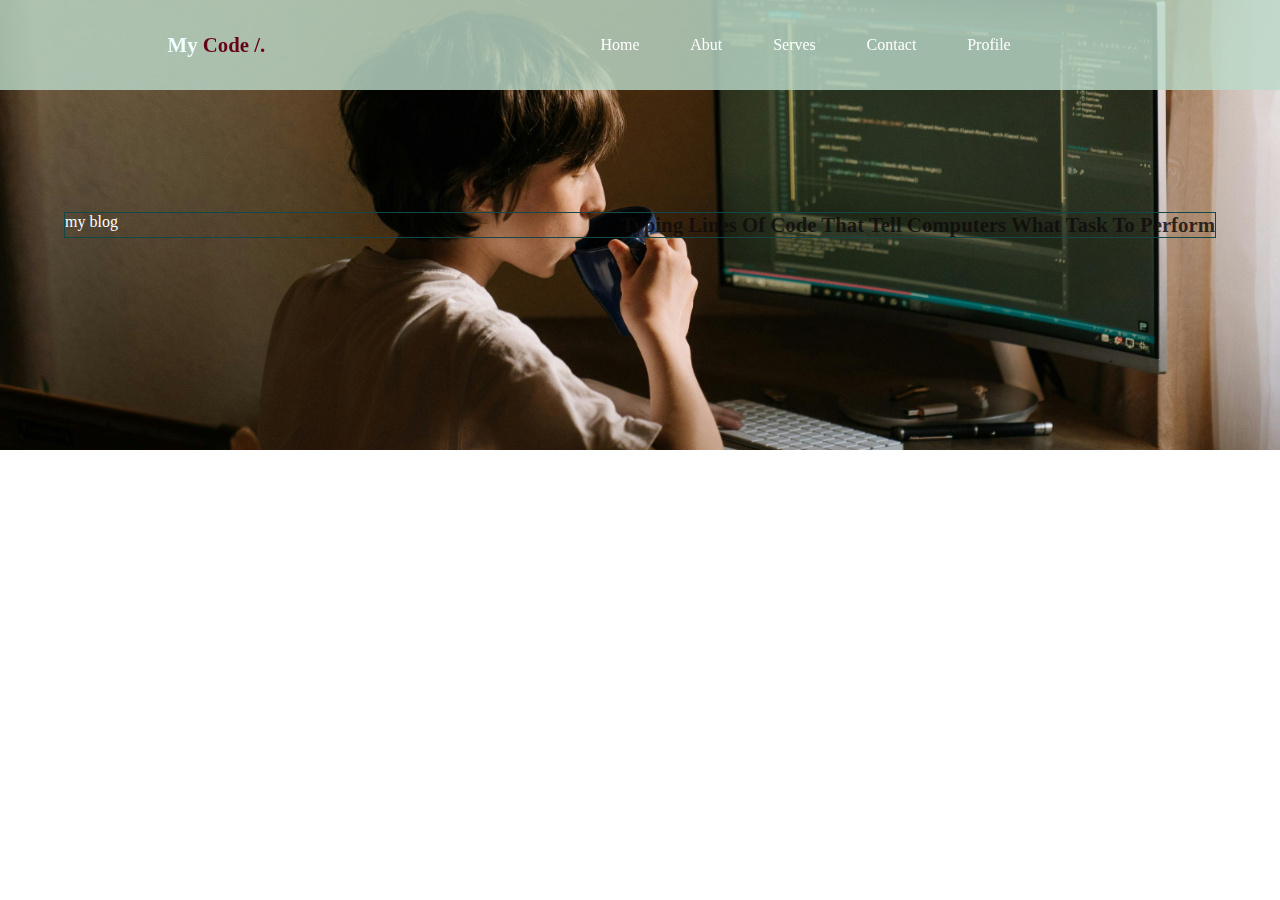
==== projicet2.html @ d63357a9 "Projiect HTML & CSS" ====
<!DOCTYPE html>
<html lang="en">
<head>
    <meta charset="UTF-8">
    <meta name="viewport" content="width=device-width, initial-scale=1.0">
    <link rel="stylesheet" href="https://cdnjs.cloudflare.com/ajax/libs/font-awesome/6.5.2/css/all.min.css" integrity="sha512-SnH5WK+bZxgPHs44uWIX+LLJAJ9/2PkPKZ5QiAj6Ta86w+fsb2TkcmfRyVX3pBnMFcV7oQPJkl9QevSCWr3W6A==" crossorigin="anonymous" referrerpolicy="no-referrer" />
    <link rel="stylesheet" href="style.css">
    <title>M-code</title>
</head>
<body>
    <header>
        <h1>my <span>code /.</span></h1>
        <nav class="nav">
            <ul class="nav-list">
                <li><a href="#" class="list-link">
                    home
                </a>
            </li>
            </ul>

            <ul class="nav-list">
                <li><a href="#" class="list-link">
                    abut
                </a>
            </li>
            </ul>

            <ul class="nav-list">
                <li><a href="#" class="list-link">
                    serves
                </a>
            </li>
            </ul>

            <ul class="nav-list">
                <li><a href="#" class="list-link">
                    contact
                </a>
            </li>
            </ul>
            <ul class="nav-list">
                <li><a href="#" class="list-link">
                    profile
                </a>
            </li>
            </ul>
            <ul class="nav-list">
                <li><a href="#" class="list-link">
                    <i class="fa-solid fa-magnifying-glass"></i>
                </a>
            </li>
            </ul>
            <ul class="nav-list">
                <li><a href="#" class="list-link">
                    <i class="fa-solid fa-bars"></i>
                </a>
            </li>
            </ul>
        </nav>
    </header>
    <!-- part main -->
    <section class="main2">
        <div class="taxt">
           <p>my blog</p>
           <h3> typing lines of code that tell computers what task to perform</h3>
        </div>
    </section>
</body>
</html>
---- style.css ----
*{
    margin: 0;
    padding: 0;
    box-sizing: border-box;
}
/* part header */
header{
    position: fixed;
    z-index: 999;
   width: 100vw;
    height: 10vh;
    display: flex;
    justify-content: space-around;
    align-items: center;
    background-color: #bbd9c8d1;
   

}
header h1{
    color: azure;
    text-transform: capitalize;
    font-size: 1.3em;
}
header span{
    color: #670318;
}

.list-link:hover{
    color: #670318;
    
}
.logo{

    width: 5%;
    border-radius: 50%;
   
}
.nav{
    width: 40%;
 display: flex;
 justify-content: space-between;
 align-items: center;


}
.nav-list{
    list-style-type: none;
 

}
a{
    text-decoration: none;
    color: #fff;
    width: 8%;
    text-transform: capitalize;
   
}

/* part main */

.main{
    height: 50vh;
    background: url(backGround.avif)  no-repeat;
    background-size: cover;
    display: flex;
    justify-content: center;
   align-items: center;  
}
.main2{
    background: url(backgruand-code.jpg) no-repeat;
    
    height: 50vh;
    background-size: cover;
    display: flex;
    justify-content: space-around;
   align-items: center;
}
.taxt{
    color: #fff;
    width: 90%;
    display: flex;
    justify-content: space-between;
    border: 1px solid #144848;
}

.input{
    display: grid ;
   grid-template-columns:  3fr 1fr;
   gap: 2px;
   margin: 10px;
}
.search{
    width: 40vw;
  padding: 10px;
  border: none;
  font-size: 0.9em;
  color: #0f0b0bd1 ;
  outline: none;
  border-radius: 3px;
}

button{
    background-color: #0f0b0bd1;
    color: #fff;
    width: 5vw;
    text-transform: capitalize;
    border-radius: 6px;
    border: none;
}
button:hover{
    background-color: #fff;
    color:  #0f0b0bd1;
    letter-spacing: 2px;
    cursor: pointer;
}
/* part card */
.container{
    display: flex;
    flex-direction: column;
    justify-content: space-around;
    align-items: center;
    height: 40vh;
    background-color: aliceblue;

}

.box-card{
    width: 40vw;
   
    display: grid;
    grid-template-columns: 5fr 6fr 5fr;
    gap: 3px;
}
.box-cards{
   background-color: #fff;
    height: 24vh;
    border: 1px solid #0f0b0bd1;
    display: flex;
    flex-direction: column;
    align-items: center;
    justify-content: space-evenly;
    border-radius: 10px;

}
h3 {
    color: #0f0b0bd1;
    font-size: 1.3em;
    text-transform: capitalize;
    /* border-bottom: #0f0b0bd1 1px solid; */
}
.text-card{
    color: #0f0b0bd1;
    font-size: 1.1em;
    text-transform: uppercase;
}
.img-card1{
   
    width: 60%;
}
.img-card{
    width: 24%;
}
.img-card3{
    width: 52%;
}
/* part serves */
.serves{
    background-color:#0f0b0bd1 ;
    height: 60vh;
    display: flex;
    flex-direction: column;
    justify-content: space-around;
    align-items: center;
    color: #fff;

}
.serves h3{
    color: #fff;
}

.serves-container{
    display: grid;
    grid-template-columns: 2fr 2fr;
    gap: 4px;
  
}
.serves-item{
    padding: 5px;
    border: 1px solid #0f0b0bd1;
    width: 28vw;
    display: flex;
    justify-content: space-between;
    align-content: center;
    background-color: #fff;
    color: #0f0b0bd1;
}

.info{
    font-size: 0.9em;
    display: flex;
    flex-direction: column;
    justify-content: center;
    row-gap: 4px;
}
footer{
    background-color: aliceblue;
    height: 20vh;
    display: flex;
    flex-direction: column;
    justify-content: space-around;
    align-items: center;
}

.social-media{
    width: 100%;
    display: flex;
    justify-content: center;
    align-items: center;
}

footer p{
    color: #0f0b0bd1;
    font-size: 1.0em;
    text-transform: capitalize;
}
span{
    color: #023c24;
}
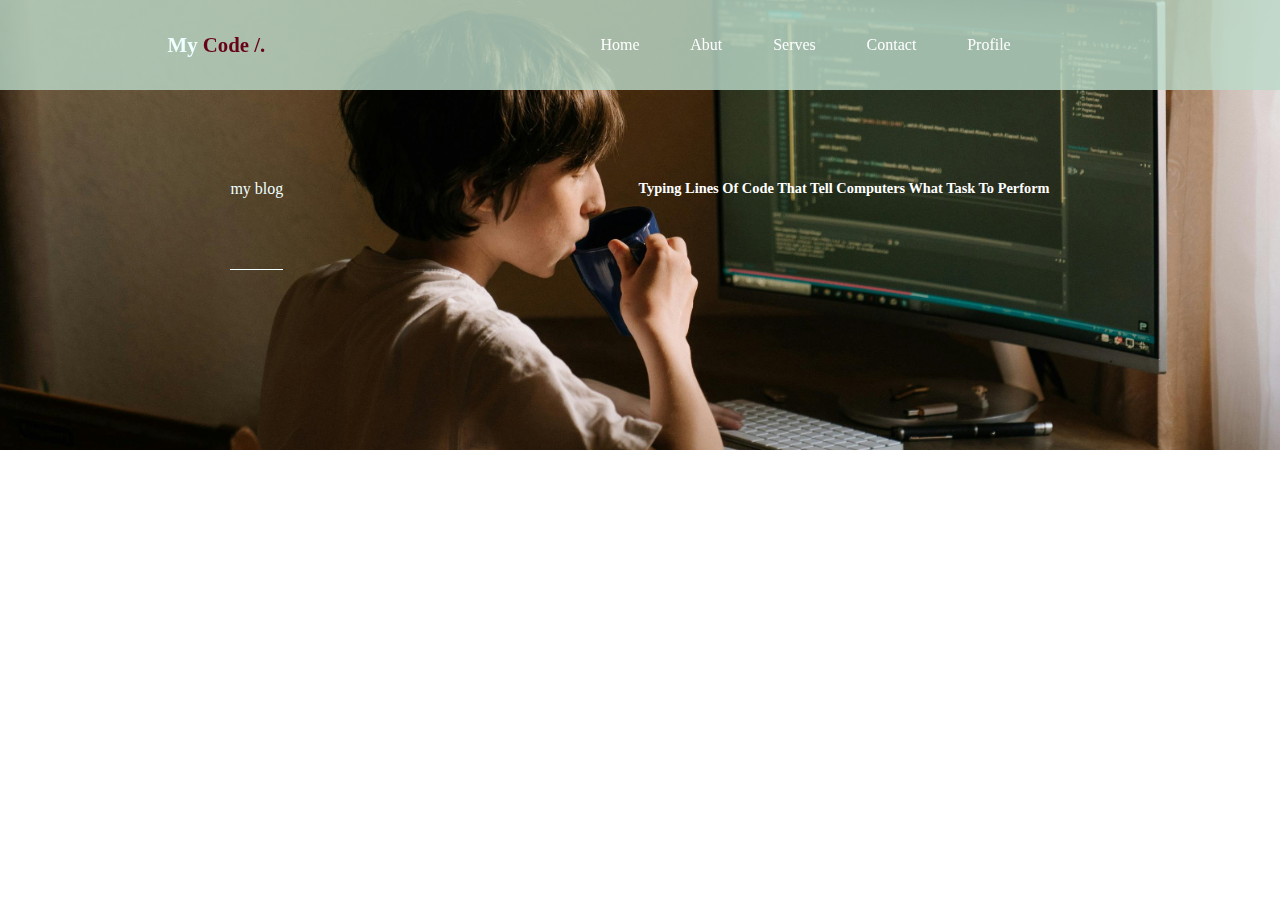
==== commit c46cde7b: "a" ====
--- a/projicet2.html
+++ b/projicet2.html
@@ -39,7 +39,7 @@
             </li>
             </ul>
             <ul class="nav-list">
-                <li><a href="#" class="list-link">
+                <li><a href="index.html" class="list-link">
                     profile
                 </a>
             </li>
--- a/style.css
+++ b/style.css
@@ -76,13 +76,19 @@
    align-items: center;
 }
 .taxt{
-    color: #fff;
-    width: 90%;
-    display: flex;
+    color: azure;
+    width:64vw;
+     display: flex;
     justify-content: space-between;
-    border: 1px solid #144848;
-}
-
+}
+.taxt p{
+    height: 10vh;
+    border-bottom: 1px solid azure;
+}
+.taxt h3{
+    color: #fff;
+    font-size: 0.9em;
+}
 .input{
     display: grid ;
    grid-template-columns:  3fr 1fr;
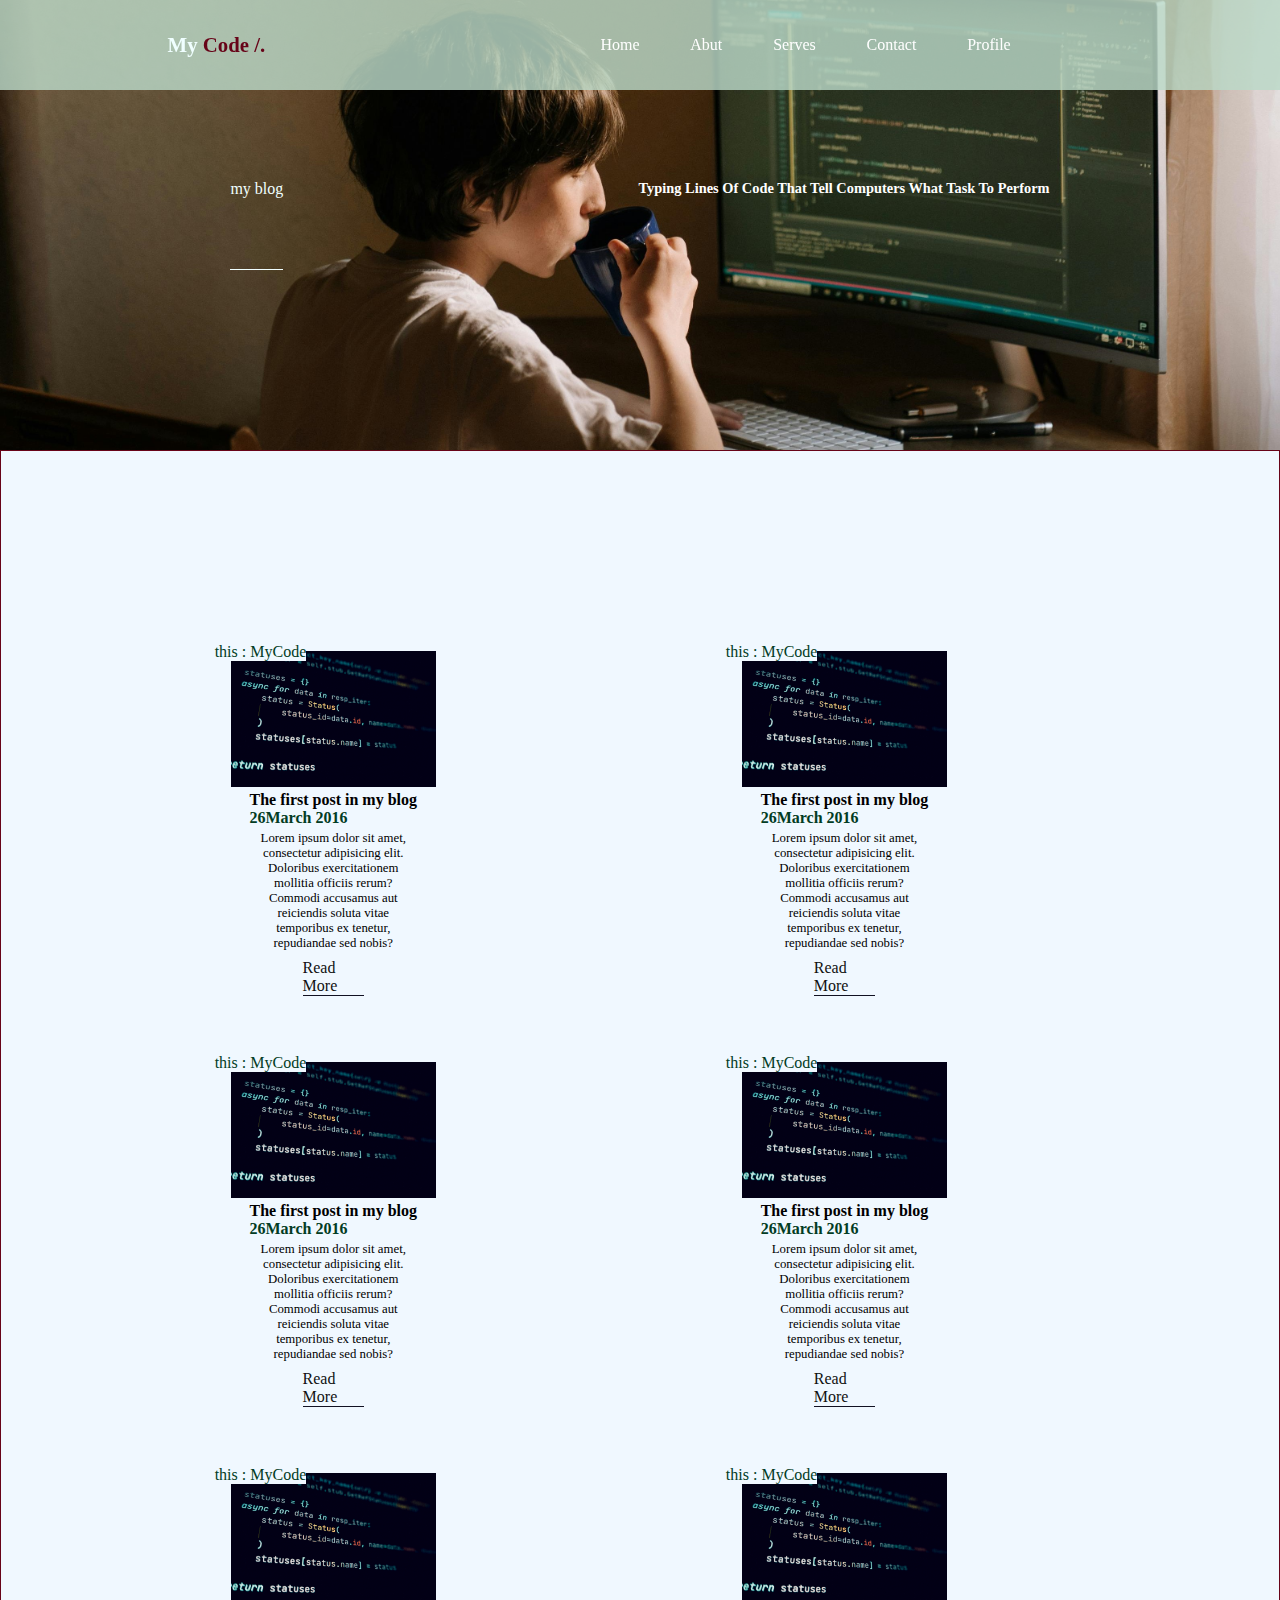
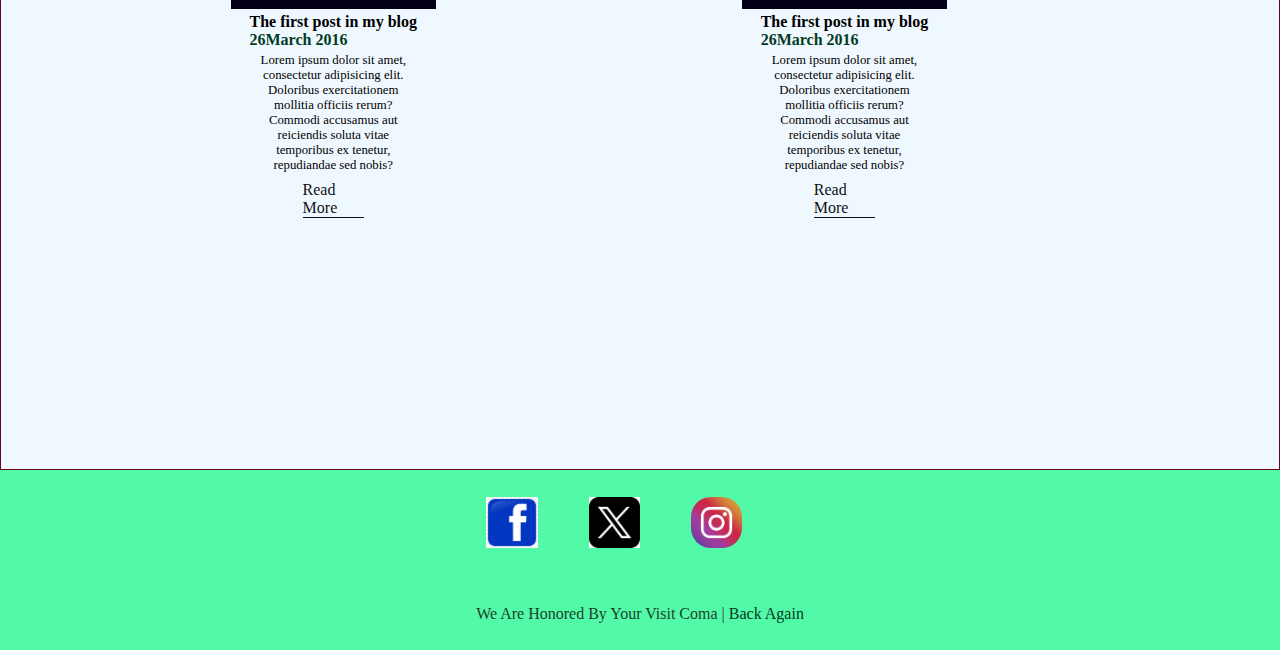
==== commit 813d1483: "end projicet" ====
--- a/projicet2.html
+++ b/projicet2.html
@@ -65,5 +65,64 @@
            <h3> typing lines of code that tell computers what task to perform</h3>
         </div>
     </section>
+    <!-- part container -->
+     <section class="container1">
+        <div class="cards1">
+            <div class="card1">
+                <img src="serves2.jpg" alt="img" class="img-card2" ><span class="span-img"> this : MyCode</span>
+                <h4>The first post in my blog <span>26March 2016</span></h4>
+                <p>Lorem ipsum dolor sit amet, consectetur adipisicing elit. Doloribus exercitationem mollitia officiis rerum? Commodi accusamus aut reiciendis soluta vitae temporibus ex tenetur, repudiandae sed nobis?</p>
+                <a href="#">read more</a>
+            </div>
+            <div class="card1">
+                <img src="serves2.jpg" alt="img" class="img-card2" ><span class="span-img"> this : MyCode</span>
+                <h4>The first post in my blog <span>26March 2016</span></h4>
+                <p>Lorem ipsum dolor sit amet, consectetur adipisicing elit. Doloribus exercitationem mollitia officiis rerum? Commodi accusamus aut reiciendis soluta vitae temporibus ex tenetur, repudiandae sed nobis?</p>
+                <a href="#">read more</a>
+            </div>
+            <div class="card1">
+                <img src="serves2.jpg" alt="img" class="img-card2" ><span class="span-img"> this : MyCode</span>
+                <h4>The first post in my blog <span>26March 2016</span></h4>
+                <p>Lorem ipsum dolor sit amet, consectetur adipisicing elit. Doloribus exercitationem mollitia officiis rerum? Commodi accusamus aut reiciendis soluta vitae temporibus ex tenetur, repudiandae sed nobis?</p>
+                <a href="#">read more</a>
+            </div>
+            <div class="card1">
+                <img src="serves2.jpg" alt="img" class="img-card2" ><span class="span-img"> this : MyCode</span>
+                <h4>The first post in my blog <span>26March 2016</span></h4>
+                <p>Lorem ipsum dolor sit amet, consectetur adipisicing elit. Doloribus exercitationem mollitia officiis rerum? Commodi accusamus aut reiciendis soluta vitae temporibus ex tenetur, repudiandae sed nobis?</p>
+                <a href="#">read more</a>
+            </div>
+            <div class="card1">
+                <img src="serves2.jpg" alt="img" class="img-card2" ><span class="span-img"> this : MyCode</span>
+                <h4>The first post in my blog <span>26March 2016</span></h4>
+                <p>Lorem ipsum dolor sit amet, consectetur adipisicing elit. Doloribus exercitationem mollitia officiis rerum? Commodi accusamus aut reiciendis soluta vitae temporibus ex tenetur, repudiandae sed nobis?</p>
+                <a href="#">read more</a>
+            </div>
+            <div class="card1">
+                <img src="serves2.jpg" alt="img" class="img-card2" ><span class="span-img"> this : MyCode</span>
+                <h4>The first post in my blog <span>26March 2016</span></h4>
+                <p>Lorem ipsum dolor sit amet, consectetur adipisicing elit. Doloribus exercitationem mollitia officiis rerum? Commodi accusamus aut reiciendis soluta vitae temporibus ex tenetur, repudiandae sed nobis?</p>
+                <a href="#">read more</a>
+            </div>
+        </div>
+     </section>
+     <!-- footer -->
+     <footer class="footer">
+
+        <div class="social-media">
+           <a href="#">
+
+               <img src="facebook.png" alt="facebook" class="img-medid" width="50%" >
+           </a>
+           <a href="#">
+               <img src="x.png" alt="x" class="img-medid" width="50%">
+           </a>
+           <a href="#">
+                <img src="instagram.jpg" alt="instagram" class="img-medid" width="50% " style="border-radius: 20px;">
+
+            </a>   
+        </div>
+        <p>we are honored by your visit  coma |<span>  back again</span></p>
+    </footer>
 </body>
 </html>--- a/style.css
+++ b/style.css
@@ -216,6 +216,14 @@
     justify-content: space-around;
     align-items: center;
 }
+.footer{
+    background-color: rgb(82, 249, 166);
+    height: 20vh;
+    display: flex;
+    flex-direction: column;
+    justify-content: space-around;
+    align-items: center;
+}
 
 .social-media{
     width: 100%;
@@ -231,4 +239,55 @@
 }
 span{
     color: #023c24;
-}+}
+.container1{
+    height: 180vh;
+    display: flex ;
+   justify-content: center;
+    align-items: center;
+    background-color: aliceblue;
+    border: #670318 1px solid;
+}
+.cards1{
+    
+    width: 80%;
+    display: grid;
+    grid-template-columns: 1fr 1fr;
+    
+}
+.card1{
+    
+    margin-bottom: 10%;
+    height: 40vh;
+    display: flex;
+    flex-direction: column;
+    justify-content: center;
+    align-items: center;
+    row-gap: 4px;
+    width: 80%;
+    position: relative;
+}
+.span-img{
+    position: absolute;
+    top: 0;
+    left: 21%;
+    background-color: aliceblue;
+}
+.card1 img{
+    width: 50%;
+}
+.card1 span{
+    display: block;
+}
+.card1 p{
+    width: 40%;
+   font-size: 0.8em;
+    text-align: center;
+}
+.card1 a {
+    margin-top: 4px;
+    color: #111;
+    width: 15%;
+    border-bottom: 1px solid #112;
+}
+
